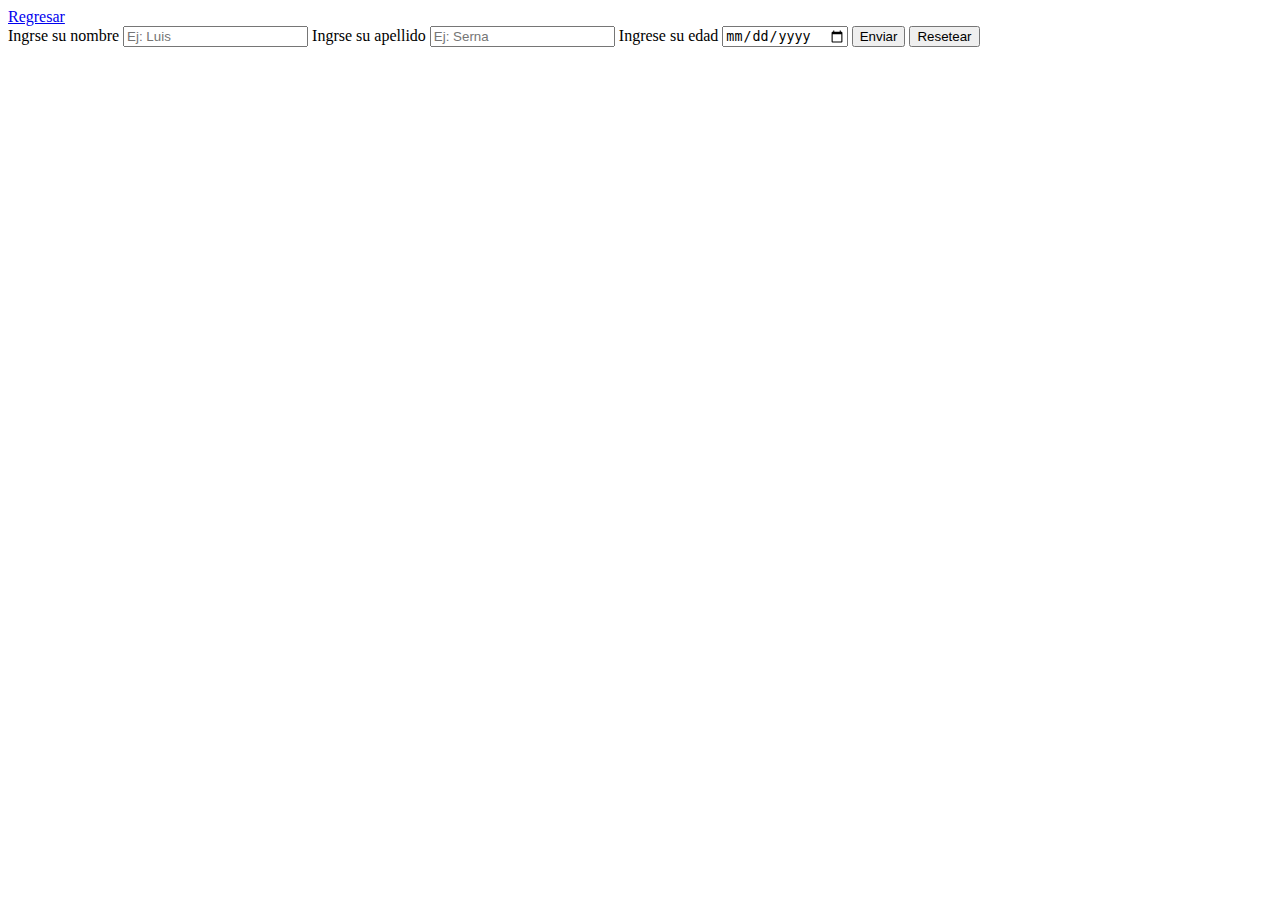
==== formulario.html @ 6060bb75 "agregar explicacion de formularios" ====
<!DOCTYPE html>
<html lang="en">
<head>
    <meta charset="UTF-8">
    <meta http-equiv="X-UA-Compatible" content="IE=edge">
    <meta name="viewport" content="width=device-width, initial-scale=1.0">
    <title>Formulario</title>
</head>
<body>
    <a href="./index.html">Regresar</a>
    <form>
        <label for="nombre" >
            Ingrse su nombre
            <input name="nombre" placeholder="Ej: Luis" />
        </label>
        <label for="apellido">
            Ingrse su apellido
            <input name="apellido" placeholder="Ej: Serna">
        </label>
        <label for="edad">
            Ingrese su edad
            <input name="edad" placeholder="Edad" type="date">
        </label>
        <button type="submit">Enviar</button>
        <button type="reset">Resetear</button>
        
    </form>
</body>
</html>
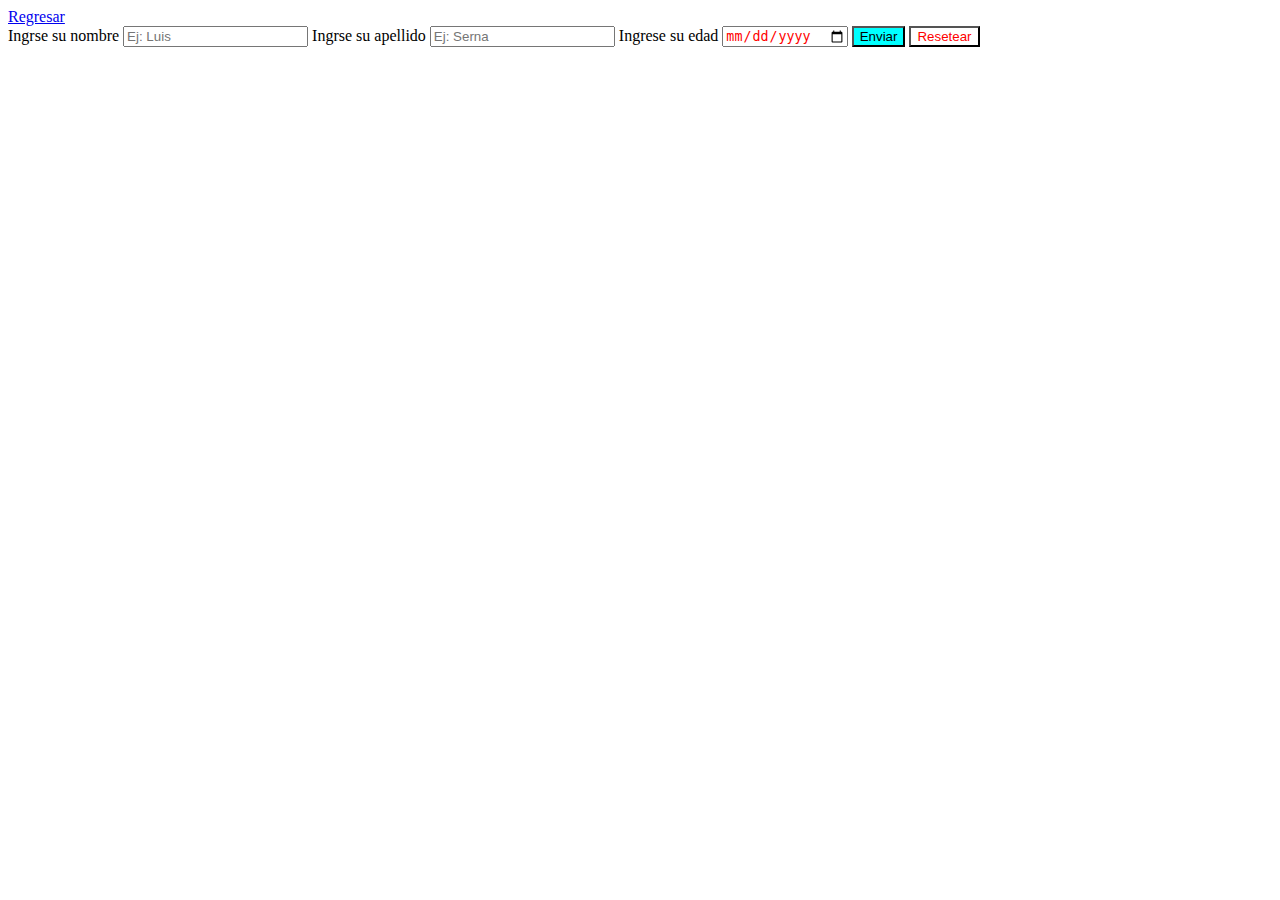
==== commit 1448914b: "agregar explicacion de estilos in line" ====
--- a/formulario.html
+++ b/formulario.html
@@ -11,18 +11,18 @@
     <form>
         <label for="nombre" >
             Ingrse su nombre
-            <input name="nombre" placeholder="Ej: Luis" />
+            <input name="nombre" placeholder="Ej: Luis" style="color: blue;" />
         </label>
         <label for="apellido">
             Ingrse su apellido
-            <input name="apellido" placeholder="Ej: Serna">
+            <input name="apellido" placeholder="Ej: Serna" style="color: blue;">
         </label>
         <label for="edad">
             Ingrese su edad
-            <input name="edad" placeholder="Edad" type="date">
+            <input name="edad" style="color: red;" placeholder="Edad" type="date">
         </label>
-        <button type="submit">Enviar</button>
-        <button type="reset">Resetear</button>
+        <button type="submit" style="color: black; background-color:aqua;">Enviar</button>
+        <button type="reset" style="color: red; background-color:  white;">Resetear</button>
         
     </form>
 </body>
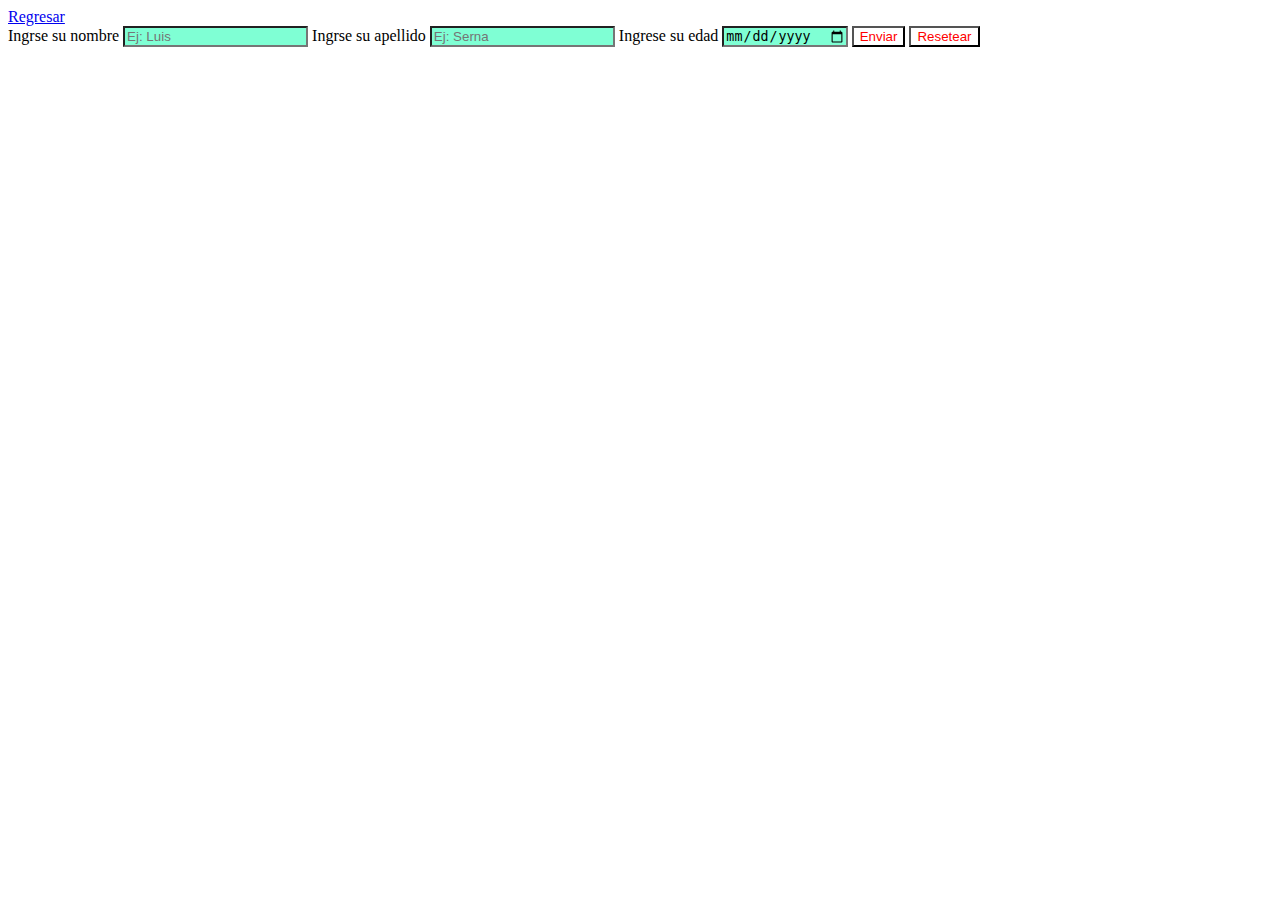
==== commit 7802f74b: "agregar estilos con etiqueta style" ====
--- a/formulario.html
+++ b/formulario.html
@@ -5,24 +5,34 @@
     <meta http-equiv="X-UA-Compatible" content="IE=edge">
     <meta name="viewport" content="width=device-width, initial-scale=1.0">
     <title>Formulario</title>
+    <style>
+        button{
+            background-color: white;
+            color: red;
+        }
+        input{
+            background-color: aquamarine;
+            color: black;
+        }
+    </style>
 </head>
 <body>
     <a href="./index.html">Regresar</a>
     <form>
         <label for="nombre" >
             Ingrse su nombre
-            <input name="nombre" placeholder="Ej: Luis" style="color: blue;" />
+            <input name="nombre" placeholder="Ej: Luis" />
         </label>
         <label for="apellido">
             Ingrse su apellido
-            <input name="apellido" placeholder="Ej: Serna" style="color: blue;">
+            <input name="apellido" placeholder="Ej: Serna">
         </label>
         <label for="edad">
             Ingrese su edad
-            <input name="edad" style="color: red;" placeholder="Edad" type="date">
+            <input name="edad" placeholder="Edad" type="date">
         </label>
-        <button type="submit" style="color: black; background-color:aqua;">Enviar</button>
-        <button type="reset" style="color: red; background-color:  white;">Resetear</button>
+        <button type="submit">Enviar</button>
+        <button type="reset">Resetear</button>
         
     </form>
 </body>
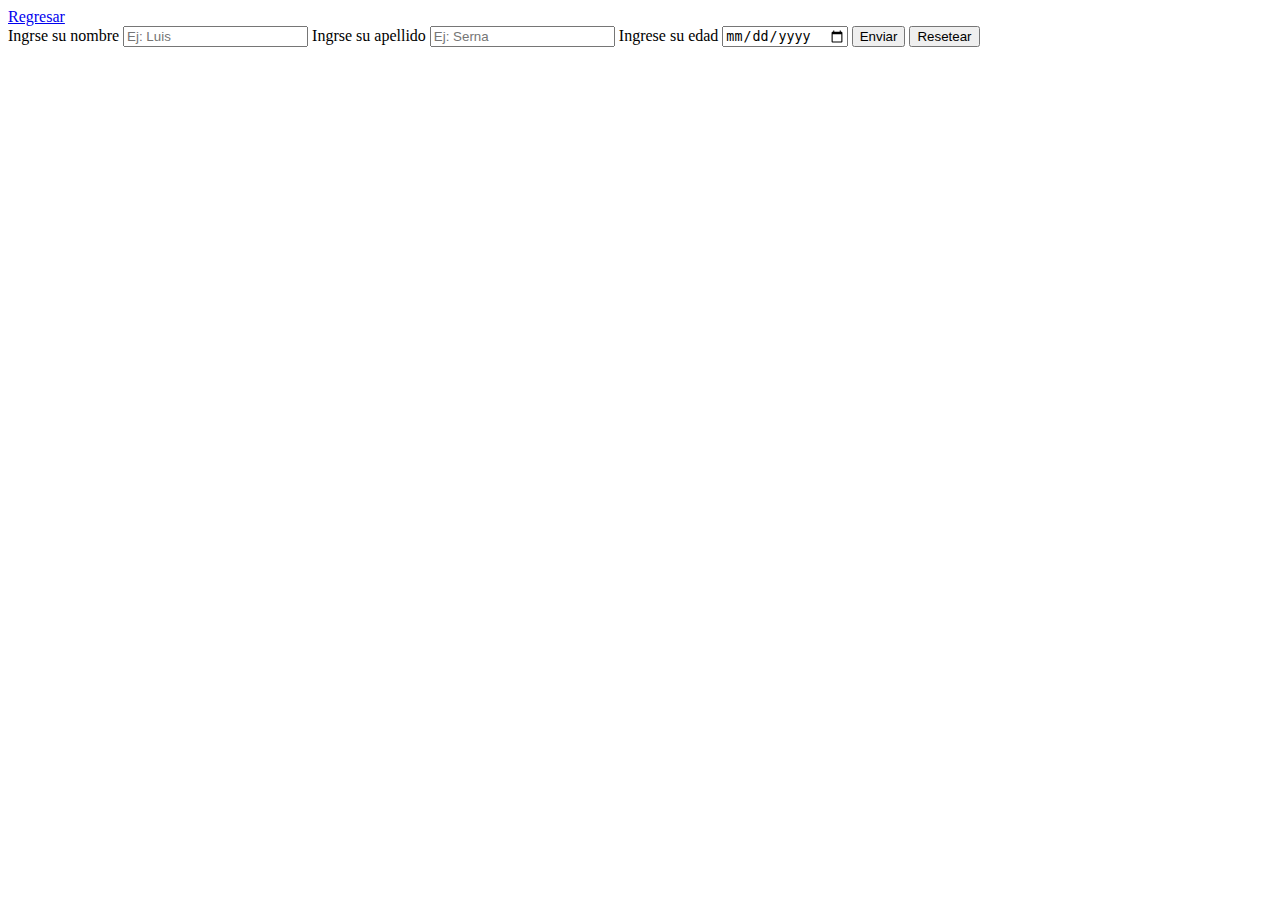
==== commit 21c4fbe7: "agregar hoja de estilos" ====
--- a/formulario.html
+++ b/formulario.html
@@ -5,16 +5,6 @@
     <meta http-equiv="X-UA-Compatible" content="IE=edge">
     <meta name="viewport" content="width=device-width, initial-scale=1.0">
     <title>Formulario</title>
-    <style>
-        button{
-            background-color: white;
-            color: red;
-        }
-        input{
-            background-color: aquamarine;
-            color: black;
-        }
-    </style>
 </head>
 <body>
     <a href="./index.html">Regresar</a>
